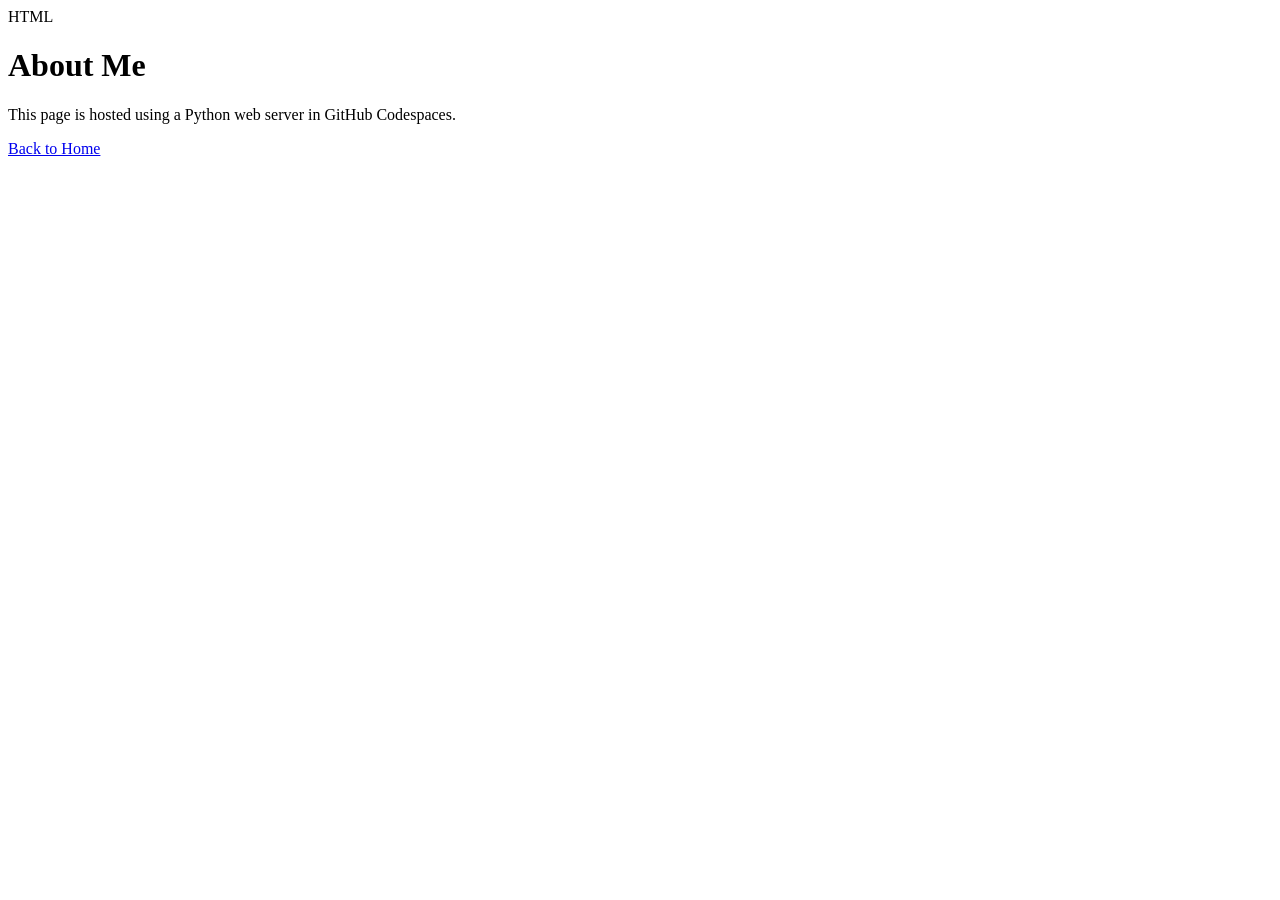
==== web/about.html @ c3932d60 "Create web server activity" ====
HTML

<!DOCTYPE html>

<html lang="en">

<head>

    <meta charset="UTF-8">

    <title>About Me</title>

</head>

<body>

 

    <h1>About Me</h1>

 

    <p>This page is hosted using a Python web server in GitHub Codespaces.</p>

 

    <a href="index.html">Back to Home</a>

 

</body>

</html>
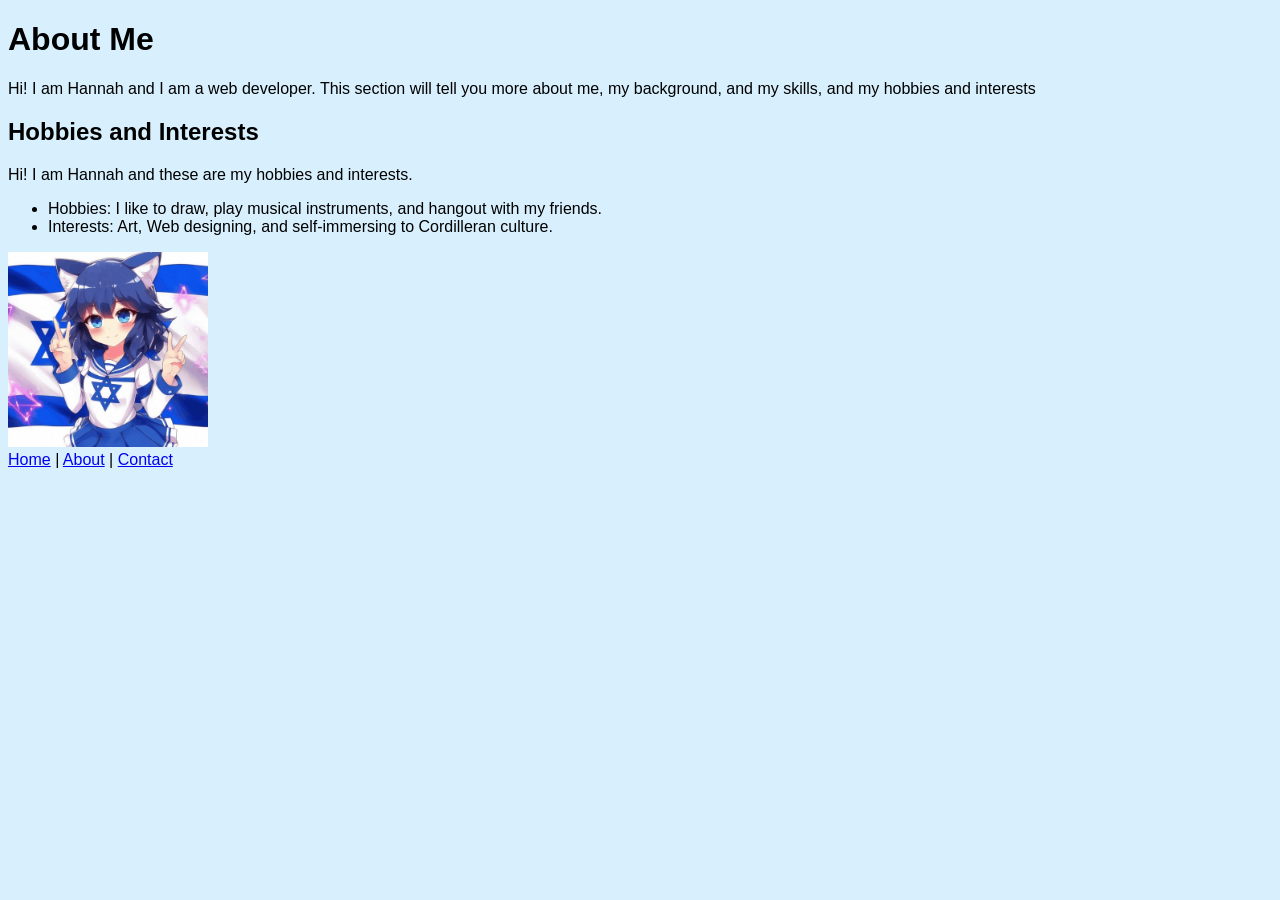
==== commit b34452f5: "big yahu" ====
--- a/web/about.html
+++ b/web/about.html
@@ -1,33 +1,35 @@
-HTML
-
 <!DOCTYPE html>
-
 <html lang="en">
-
 <head>
-
     <meta charset="UTF-8">
 
     <title>About Me</title>
-
+<link rel="stylesheet" href="style.css">
 </head>
 
 <body>
+    <h1>About Me</h1>
+    <p>Hi! I am Hannah and I am a web developer. This section will tell you more about me, my background, and my skills, and my hobbies and interests</p>
+
+    <h2>Hobbies and Interests</h2>
+    <p>Hi! I am Hannah and these are my hobbies and interests.</p>
+    
+    <ul>
+        <li>Hobbies: I like to draw, play musical instruments, and hangout with my friends.</li>
+        <li>Interests: Art, Web designing, and self-immersing to Cordilleran culture.</li>
+    </ul>
+
+ <img src="israel-cat-girl-benjamin-netanyahu.gif" alt="Israel Cat Girl" width="200px">
+
+   
+<nav>
+
+    <a href="index.html">Home</a> |
+    <a href="about.html">About</a> |
+    <a href="contact.html">Contact</a>
+
+</nav>
 
  
 
-    <h1>About Me</h1>
-
- 
-
-    <p>This page is hosted using a Python web server in GitHub Codespaces.</p>
-
- 
-
-    <a href="index.html">Back to Home</a>
-
- 
-
-</body>
-
 </html>
--- a/web/style.css
+++ b/web/style.css
@@ -0,0 +1,4 @@
+html {
+    background-color: rgb(216, 240, 253);
+    font-family: Arial, Helvetica, sans-serif;
+}
